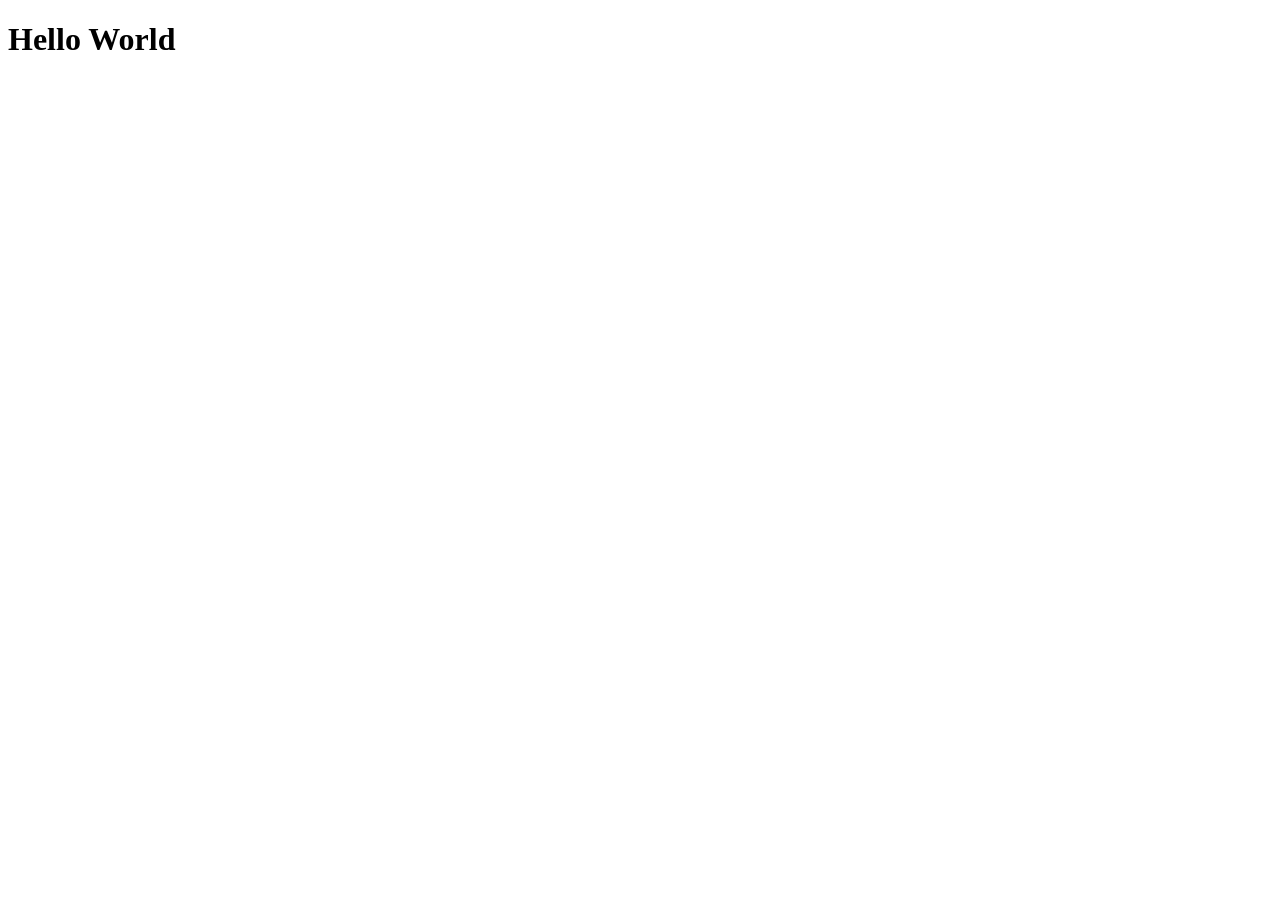
==== index.html @ 2749225d "initial commit" ====
<!DOCTYPE html>
<html lang="en">
<head>
    <meta charset="UTF-8">
    <meta name="viewport" content="width=device-width, initial-scale=1.0">
    <title>Document</title>
</head>
<body>

    <h1> Hello World </h1>
    
</body>
</html>
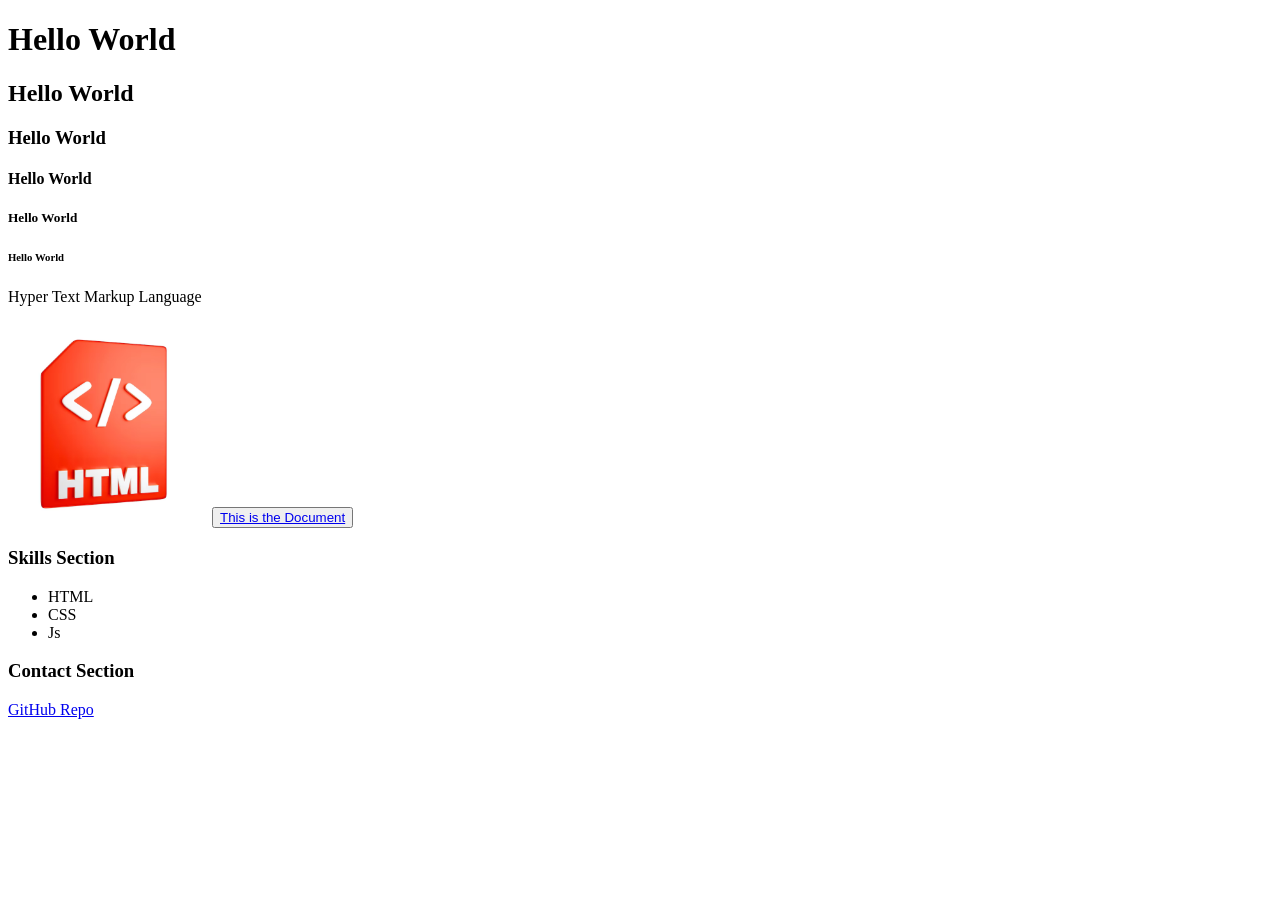
==== commit f4e0081d: "list,anchor tags, media files added" ====
--- a/index.html
+++ b/index.html
@@ -1,13 +1,43 @@
 <!DOCTYPE html>
 <html lang="en">
+
 <head>
     <meta charset="UTF-8">
     <meta name="viewport" content="width=device-width, initial-scale=1.0">
     <title>Document</title>
 </head>
+
 <body>
 
     <h1> Hello World </h1>
+    <h2> Hello World </h2>
+    <h3> Hello World </h3>
+    <h4> Hello World </h4>
+    <h5> Hello World </h5>
+    <h6> Hello World </h6>
+
+
+    <p> Hyper Text Markup Language </p>
+
+    <img src="./images/logo.avif" width="200px" />
+
+    <button> <a href="https://www.w3schools.com/Html/" target="_blank"> This is the Document </a>
+    </button>
+
+
+    <h3> Skills Section </h3>
+
+    <ul>
+        <li> HTML </li>
+        <li> CSS </li>
+        <li> Js </li>
+    </ul>
+
+    <h3> Contact Section </h3>
+
+    <a href="https://github.com/harinath0608/First_Website" target="_blank"> GitHub Repo </a>
     
+
 </body>
-</html>
+
+</html>
